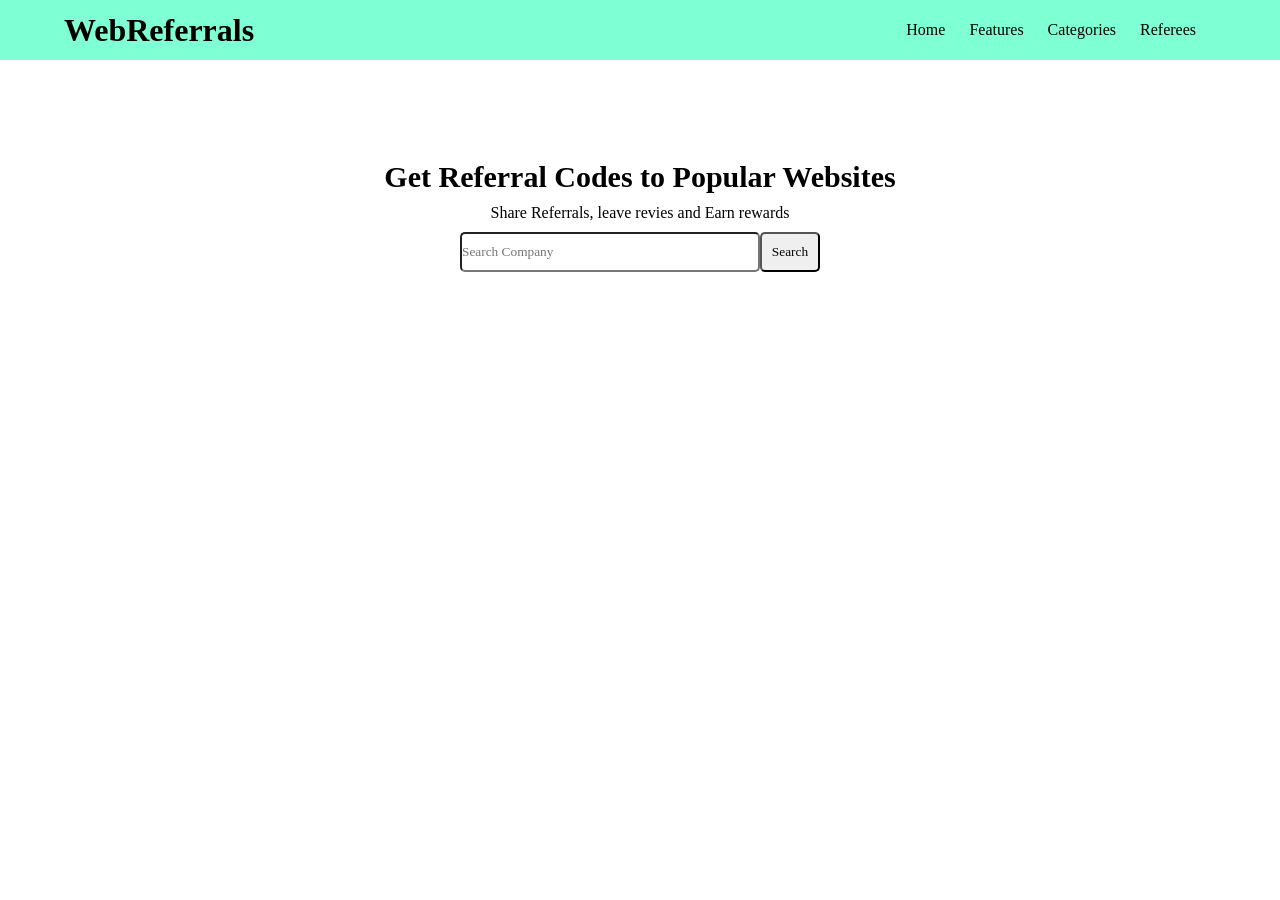
==== index.html @ c73b00aa "Add Home Page" ====
<!DOCTYPE html>
<html lang = "en">
<head>
    <meta charset="UTF-8" name = "viewport" content="width=device=width, initial-scale=1.0">
    <title>WebReferrals</title>
    <link rel="stylesheet" href="styles/indexPage.css">
</head>
<body>
    <header>
        <div class="container">
            <h1 class="logo">WebReferrals</h1>
            <nav>
                <ul>
                    <li>Home</li>
                    <li>Features</li>
                    <li>Categories</li>
                    <li>Referees</li>
                </ul>
            </nav>
        </div>
    </header>
    <section class="hero">
        <div class="hero-section">
            <h2>Get Referral Codes to Popular Websites</h2>
            <p>Share Referrals, leave revies and Earn rewards</p>
            <form action="#" class="search-box">
                <input type="text" placeholder="Search Company">
                <button type="submit">Search</button>
            </form>
        </div>
    </section>

</body>

</html>
---- styles/indexPage.css ----
*{
    margin: 0;
    padding: 0;
    font-family: 'sans=serif';
    box-sizing: border-box;
}

body{
    width: 100%;
    height: 100vh;

}

header{
    height: 60px;
    background-color: aquamarine;
    display: flex;
    align-items: center;
}

.container{
    /* background-color: aliceblue; */
    width: 90%;
    margin: 0 auto;
    display: flex;
    align-items: center;
    justify-content: space-between;
}

nav ul li{
    list-style:none;
    display: inline;
    margin-right: 20px;
    
}

.hero{
    text-align: center;
    padding: 100px;
    display: flex;
    align-items: center;
    justify-content: center;
}

.hero h2{
    font-size: 30px;
    margin-bottom: 10px;
}

.hero p{
    font-size: 16px;
    margin-bottom: 10px;
}

.search-box{
    /* background: blueviolet; */
    width: 600px;
    display: flex;
    align-items: center;
    justify-content: center;
}

.search-box input{
    width: 300px;
    height: 40px;
    border-radius: 5px;
}

.search-box button{
    border-radius: 5px;
    height: 40px;
    width: 60px;
}
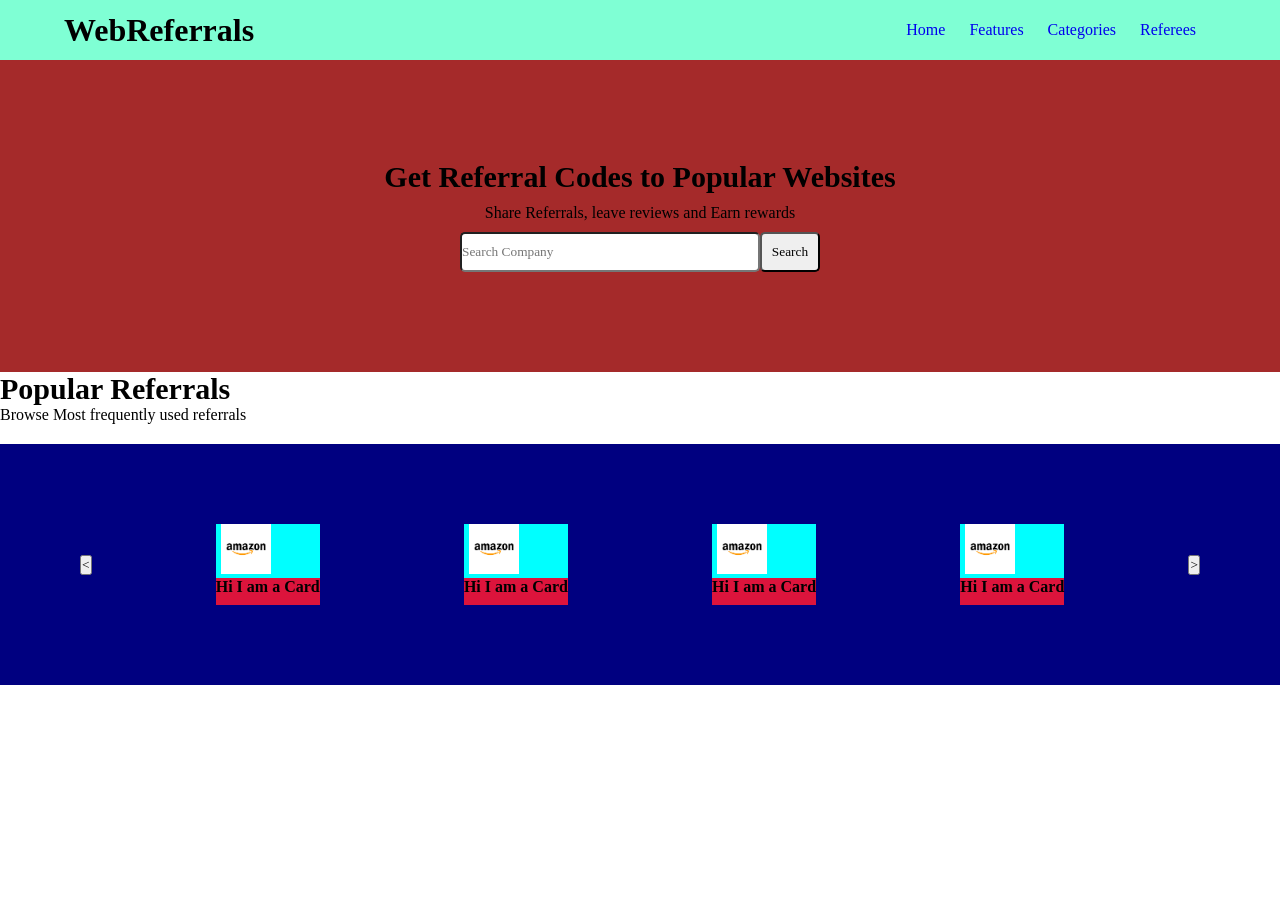
==== commit aa59843b: "Add Horizontal-Slider" ====
--- a/index.html
+++ b/index.html
@@ -6,29 +6,90 @@
     <link rel="stylesheet" href="styles/indexPage.css">
 </head>
 <body>
+    <!-- Navbar -->
     <header>
         <div class="container">
             <h1 class="logo">WebReferrals</h1>
             <nav>
                 <ul>
-                    <li>Home</li>
-                    <li>Features</li>
-                    <li>Categories</li>
-                    <li>Referees</li>
+                    <li><a href="#">Home</a></li>
+                    <li><a href="#">Features</a></li>
+                    <li><a href="#">Categories</a></li>
+                    <li><a href="#">Referees</a></li>
                 </ul>
             </nav>
         </div>
     </header>
-    <section class="hero">
+    <!-- 
+    1. Search Bar
+    2. Horizontal Scroll for the Top Companies
+    3. Filter by Company Category
+    4. How It Works
+    5. Why Choose Us
+    6. FAQs
+    
+    -->
+    <main>
+    <section class="hero1">
         <div class="hero-section">
             <h2>Get Referral Codes to Popular Websites</h2>
-            <p>Share Referrals, leave revies and Earn rewards</p>
+            <p>Share Referrals, leave reviews and Earn rewards</p>
             <form action="#" class="search-box">
                 <input type="text" placeholder="Search Company">
                 <button type="submit">Search</button>
             </form>
         </div>
     </section>
+    <section class="hero2">
+        <div class="hero-section">
+            <h2>Popular Referrals</h2>
+            <p>Browse Most frequently used referrals</p>
+
+            <div class="Horizontal-slider">
+                <button type="button"><</button>
+
+                <div class="company-card" id="card1">
+                    <div class="grid-image">
+                        <img src="images/amazon_logo.jpg" alt="Amazon">
+                    </div>
+                    <div class="grid-text">
+                        <h4 class="grid-text">Hi I am a Card</h4>
+                    </div>
+                </div>
+
+                <div class="company-card" id="card1">
+                    <div class="grid-image">
+                        <img src="images/amazon_logo.jpg" alt="Amazon">
+                    </div>
+                    <div class="grid-text">
+                        <h4 class="grid-text">Hi I am a Card</h4>
+                    </div>
+                </div>
+
+                <div class="company-card" id="card1">
+                    <div class="grid-image">
+                        <img src="images/amazon_logo.jpg" alt="Amazon">
+                    </div>
+                    <div class="grid-text">
+                        <h4 class="grid-text">Hi I am a Card</h4>
+                    </div>
+                </div>
+
+                <div class="company-card" id="card1">
+                    <div class="grid-image">
+                        <img src="images/amazon_logo.jpg" alt="Amazon">
+                    </div>
+                    <div class="grid-text">
+                        <h4 class="grid-text">Hi I am a Card</h4>
+                    </div>
+                </div>
+
+
+                <button type="button">></button>
+            </div>
+        </div>
+    </section>
+    
 
 </body>
 
--- a/styles/indexPage.css
+++ b/styles/indexPage.css
@@ -11,6 +11,7 @@
 
 }
 
+/* NAVBAR */
 header{
     height: 60px;
     background-color: aquamarine;
@@ -27,27 +28,66 @@
     justify-content: space-between;
 }
 
+/* .container h1{
+    background-color: yellow;
+} */
+
+/* nav{
+    padding: 20px ;
+    background-color: wheat;3
+} */
+
+nav ul{
+    /* background-color: turquoise; */
+    display: block;
+}
+
 nav ul li{
+    /* background-color: violet; */
+    /* padding: 20px 0px; */
+    display: inline-block;
+    height: 100%;
+    width: 100%;
     list-style:none;
     display: inline;
     margin-right: 20px;
     
 }
 
-.hero{
+nav li{
+    height: 600px;
+}
+
+nav a{
+    text-decoration: none;
+}
+/* 
+nav a:hover{
+    background-color: aqua;
+} */
+
+/* MAIN Starts here */
+
+/* .main{
+} */
+
+/* Hero1 - Search BAR */
+
+.hero1{
     text-align: center;
     padding: 100px;
     display: flex;
     align-items: center;
     justify-content: center;
+    background-color: brown;
 }
 
-.hero h2{
+.hero-section h2{
     font-size: 30px;
     margin-bottom: 10px;
 }
 
-.hero p{
+.hero-section p{
     font-size: 16px;
     margin-bottom: 10px;
 }
@@ -70,4 +110,54 @@
     border-radius: 5px;
     height: 40px;
     width: 60px;
-}+}
+
+/* Hero2 Top Companies Slider */
+/* .hero2{
+    background-color: cadetblue;
+} */
+.hero2 h2{
+    margin-bottom: 0px;
+
+}
+
+.hero2 p{
+    margin-bottom: 20px;
+}
+
+.Horizontal-slider{
+    background-color: navy;
+    padding: 80px;
+    display: flex;
+    align-items: center;
+    justify-content:space-between;
+}
+
+.company-card{
+    display: grid;
+    grid-template-rows: 2fr 1fr;
+    /* align-items: center; */
+    margin: 0px 20px;
+    background-color: aqua;
+}
+
+.grid-image{
+    /* background-color: coral; */
+    margin: 0px 5px;
+}
+
+.grid-text{
+    background-color: crimson;
+}
+
+.company-card img{
+    width: 50px;
+    height: 50px;
+}
+
+
+
+
+/* .card-content{
+    display: inline-grid;
+} */
